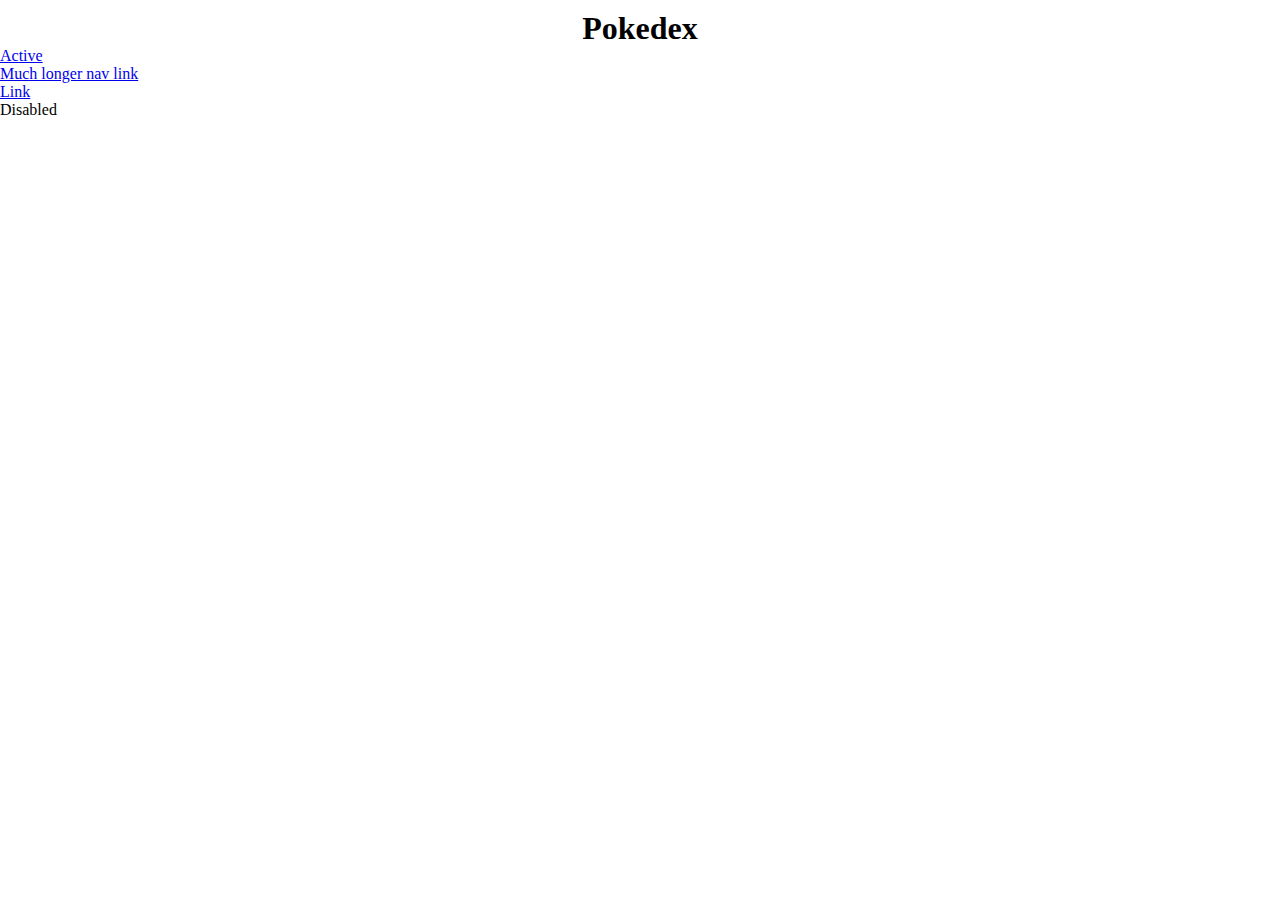
==== index.html @ 3143ae98 "Subi archivos" ====
<!DOCTYPE html>
<html lang="es">
<head>
    <meta charset="UTF-8">
    <meta name="viewport" content="width=device-width, initial-scale=1.0">
    <title>Poke API</title>
    <link href="https://cdn.jsdelivr.net/npm/bootstrap@5.1.3/dist/css/bootstrap.min.css" rel="stylesheet" integrity="sha384-1BmE4kWBq78iYhFldvKuhfTAU6auU8tT94WrHftjDbrCEXSU1oBoqyl2QvZ6jIW3" crossorigin="anonymous">
    <link rel="stylesheet" href="./Estilo.css">
</head>
<body>

    <h1>Pokedex</h1>
    <ul class="nav nav-pills nav-fill">
        <li class="nav-item">
          <a class="nav-link active" aria-current="page" href="#">Active</a>
        </li>
        <li class="nav-item">
          <a class="nav-link" href="#">Much longer nav link</a>
        </li>
        <li class="nav-item">
          <a class="nav-link" href="#">Link</a>
        </li>
        <li class="nav-item">
          <a class="nav-link disabled">Disabled</a>
        </li>
      </ul>

    <div class="container-card" id="pokemons-list">
        <!-- Donde se van a ir pintando o ingresando los pokemones que nos traigamos de la API -->
    </div>

    <div id="links" class="link">
        <!-- Donde pintaremos o ingresaremos los enlaces de siguinete o atras de la paginacion -->
    </div>

    
    
    <script src="https://cdn.jsdelivr.net/npm/bootstrap@5.1.3/dist/js/bootstrap.bundle.min.js" integrity="sha384-ka7Sk0Gln4gmtz2MlQnikT1wXgYsOg+OMhuP+IlRH9sENBO0LRn5q+8nbTov4+1p" crossorigin="anonymous"></script>
    <script src="./javascript.js"></script>
</body>
</html>
---- Estilo.css ----
*{
    margin: 0;
    padding: 0;
    box-sizing: border-box;
}

h1{
    text-align: center;
    margin-top: 10px;
}

.container-card{
    display: flex;
    flex-direction: row;
    flex-wrap: wrap;
    justify-content: center;
}

.card{
    border: 2px solid black; 
    width: 300px;
    height: 395px;
    background-color: red;
    margin: 10px;
    border-radius: 5px;
    box-shadow: 0px 0px 12px -1px #000000;
}

.card>img{
    width: 100%;
    border-bottom: 2px solid black;
}

.card>p{
    text-align: center;
    font-size: 20px;
    margin-top: 8px;
    color: white;
}

.link{
    margin: auto;
    text-align: center;
    font-size: 20px;
    padding: 30px;
}
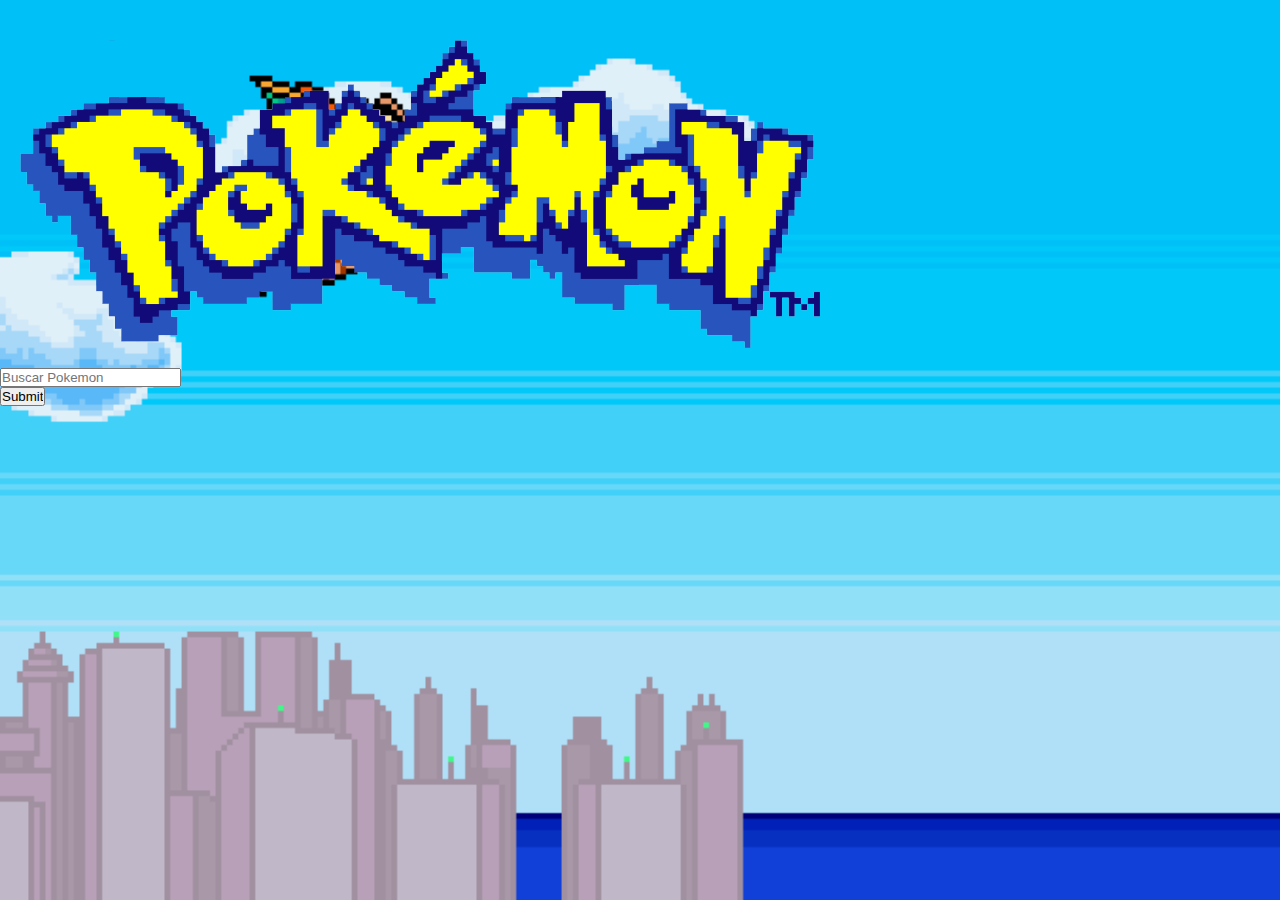
==== commit 7a165be6: "PokeApi 31/01" ====
--- a/index.html
+++ b/index.html
@@ -1,41 +1,60 @@
 <!DOCTYPE html>
 <html lang="es">
+
 <head>
-    <meta charset="UTF-8">
-    <meta name="viewport" content="width=device-width, initial-scale=1.0">
-    <title>Poke API</title>
-    <link href="https://cdn.jsdelivr.net/npm/bootstrap@5.1.3/dist/css/bootstrap.min.css" rel="stylesheet" integrity="sha384-1BmE4kWBq78iYhFldvKuhfTAU6auU8tT94WrHftjDbrCEXSU1oBoqyl2QvZ6jIW3" crossorigin="anonymous">
-    <link rel="stylesheet" href="./Estilo.css">
+  <meta charset="UTF-8">
+  <meta name="viewport" content="width=device-width, initial-scale=1.0">
+  <title>Poke API</title>
+  <link href="https://cdn.jsdelivr.net/npm/bootstrap@5.1.3/dist/css/bootstrap.min.css" rel="stylesheet"
+    integrity="sha384-1BmE4kWBq78iYhFldvKuhfTAU6auU8tT94WrHftjDbrCEXSU1oBoqyl2QvZ6jIW3" crossorigin="anonymous">
+  <link rel="stylesheet" href="./Estilo.css">
 </head>
-<body>
 
-    <h1>Pokedex</h1>
-    <ul class="nav nav-pills nav-fill">
-        <li class="nav-item">
-          <a class="nav-link active" aria-current="page" href="#">Active</a>
-        </li>
-        <li class="nav-item">
-          <a class="nav-link" href="#">Much longer nav link</a>
-        </li>
-        <li class="nav-item">
-          <a class="nav-link" href="#">Link</a>
-        </li>
-        <li class="nav-item">
-          <a class="nav-link disabled">Disabled</a>
-        </li>
-      </ul>
+<body class="fondo">
+  <div class="d-flex justify-content-center">
+    <img src="./logo.png">
+  </div>
 
-    <div class="container-card" id="pokemons-list">
-        <!-- Donde se van a ir pintando o ingresando los pokemones que nos traigamos de la API -->
-    </div>
+  <header class="header">
+  <div class=".d-sm-flex">
+    <nav class="navbar navbar-expand-lg navbar-light bg-light">
 
-    <div id="links" class="link">
-        <!-- Donde pintaremos o ingresaremos los enlaces de siguinete o atras de la paginacion -->
-    </div>
+      <!-- <div>
+        <ul class="navbar-nav mr-auto">
+          <li class="nav-item active">
+            <a class="nav-link" href="../Playground Pokeapi/index.html">Home<span class="sr-only"></span></a>
+          </li>
+          <li class="nav-item">
+            <a class="nav-link" href="#">Link</a>
+          </li>
+        </ul>
+      </div> -->
 
-    
-    
-    <script src="https://cdn.jsdelivr.net/npm/bootstrap@5.1.3/dist/js/bootstrap.bundle.min.js" integrity="sha384-ka7Sk0Gln4gmtz2MlQnikT1wXgYsOg+OMhuP+IlRH9sENBO0LRn5q+8nbTov4+1p" crossorigin="anonymous"></script>
-    <script src="./javascript.js"></script>
+      <div class="mx-auto" style="width: 12vw;">
+        <form class="form-inline my-2 my-lg-0" name="search" id="the-filter" onsubmit="return false">
+        <input id="BusquedaPokemon" type="text" placeholder="Buscar Pokemon" name="name1" />
+          <input class="btn btn-outline-success my-2 my-sm-0" type="submit" type="search" aria-label="Search" onclick="filtrarPorPokemones()" name="Submit" value="Submit" />
+        </form>
+      </div>
+
+    </nav>
+  </div>
+</header>
+
+  <div class="container-card" id="pokemonsList">
+    <!-- Donde se van a ir pintando o ingresando los pokemones que nos traigamos de la API -->
+  </div>
+
+  <div id="links" class="link">
+    <!-- Donde pintaremos o ingresaremos los enlaces de siguiente o atras de la paginacion -->
+  </div>
+
+
+
+  <script src="https://cdn.jsdelivr.net/npm/bootstrap@5.1.3/dist/js/bootstrap.bundle.min.js"
+    integrity="sha384-ka7Sk0Gln4gmtz2MlQnikT1wXgYsOg+OMhuP+IlRH9sENBO0LRn5q+8nbTov4+1p"
+    crossorigin="anonymous"></script>
+  <script src="./javascript.js"></script>
 </body>
+
 </html>--- a/Estilo.css
+++ b/Estilo.css
@@ -1,12 +1,19 @@
+.fondo {
+    background-image:url(Flying_Journey.png);
+     background-attachment: fixed;
+  background-position: center;
+  background-repeat: no-repeat;
+  background-size: cover;
+}
+
+.header .navbar {
+    background-color: transparent !important;
+  }
+
 *{
     margin: 0;
     padding: 0;
     box-sizing: border-box;
-}
-
-h1{
-    text-align: center;
-    margin-top: 10px;
 }
 
 .container-card{
@@ -17,9 +24,9 @@
 }
 
 .card{
-    border: 2px solid black; 
+    border: 2px solid gold; 
     width: 300px;
-    height: 395px;
+    height: 500px;
     background-color: red;
     margin: 10px;
     border-radius: 5px;
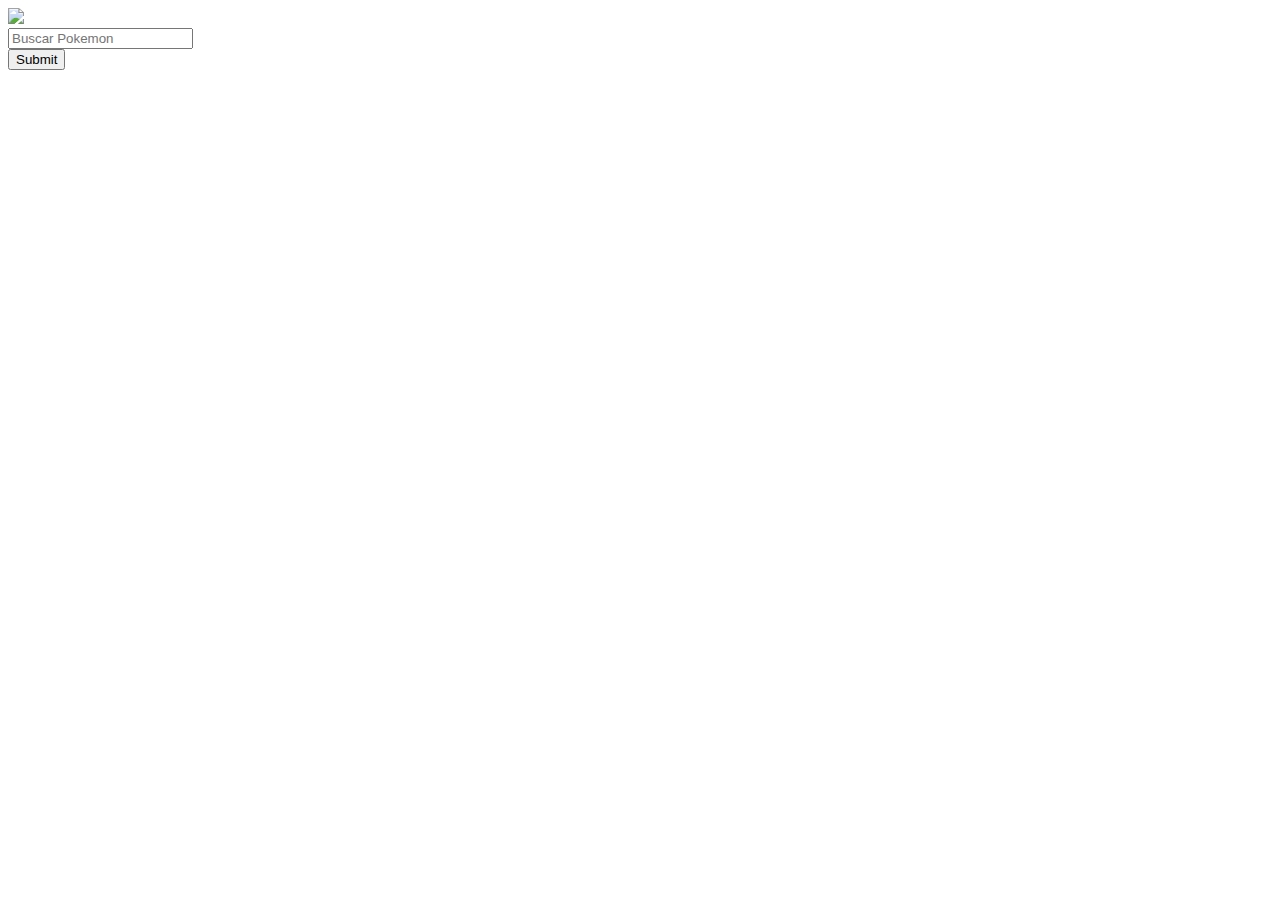
==== commit 07fa1d4a: "Cambios" ====
--- a/index.html
+++ b/index.html
@@ -1,60 +1,54 @@
-<!DOCTYPE html>
-<html lang="es">
-
-<head>
-  <meta charset="UTF-8">
-  <meta name="viewport" content="width=device-width, initial-scale=1.0">
-  <title>Poke API</title>
-  <link href="https://cdn.jsdelivr.net/npm/bootstrap@5.1.3/dist/css/bootstrap.min.css" rel="stylesheet"
-    integrity="sha384-1BmE4kWBq78iYhFldvKuhfTAU6auU8tT94WrHftjDbrCEXSU1oBoqyl2QvZ6jIW3" crossorigin="anonymous">
-  <link rel="stylesheet" href="./Estilo.css">
-</head>
-
-<body class="fondo">
-  <div class="d-flex justify-content-center">
-    <img src="./logo.png">
-  </div>
-
-  <header class="header">
-  <div class=".d-sm-flex">
-    <nav class="navbar navbar-expand-lg navbar-light bg-light">
-
-      <!-- <div>
-        <ul class="navbar-nav mr-auto">
-          <li class="nav-item active">
-            <a class="nav-link" href="../Playground Pokeapi/index.html">Home<span class="sr-only"></span></a>
-          </li>
-          <li class="nav-item">
-            <a class="nav-link" href="#">Link</a>
-          </li>
-        </ul>
-      </div> -->
-
-      <div class="mx-auto" style="width: 12vw;">
-        <form class="form-inline my-2 my-lg-0" name="search" id="the-filter" onsubmit="return false">
-        <input id="BusquedaPokemon" type="text" placeholder="Buscar Pokemon" name="name1" />
-          <input class="btn btn-outline-success my-2 my-sm-0" type="submit" type="search" aria-label="Search" onclick="filtrarPorPokemones()" name="Submit" value="Submit" />
-        </form>
-      </div>
-
-    </nav>
-  </div>
-</header>
-
-  <div class="container-card" id="pokemonsList">
-    <!-- Donde se van a ir pintando o ingresando los pokemones que nos traigamos de la API -->
-  </div>
-
-  <div id="links" class="link">
-    <!-- Donde pintaremos o ingresaremos los enlaces de siguiente o atras de la paginacion -->
-  </div>
-
-
-
-  <script src="https://cdn.jsdelivr.net/npm/bootstrap@5.1.3/dist/js/bootstrap.bundle.min.js"
-    integrity="sha384-ka7Sk0Gln4gmtz2MlQnikT1wXgYsOg+OMhuP+IlRH9sENBO0LRn5q+8nbTov4+1p"
-    crossorigin="anonymous"></script>
-  <script src="./javascript.js"></script>
-</body>
-
+<!DOCTYPE html>
+<html lang="es">
+
+<head>
+  <meta charset="UTF-8">
+  <meta name="viewport" content="width=device-width, initial-scale=1.0">
+  <title>Poke API</title>
+  <link href="https://cdn.jsdelivr.net/npm/bootstrap@5.1.3/dist/css/bootstrap.min.css" rel="stylesheet"
+    integrity="sha384-1BmE4kWBq78iYhFldvKuhfTAU6auU8tT94WrHftjDbrCEXSU1oBoqyl2QvZ6jIW3" crossorigin="anonymous">
+  <link rel="stylesheet" href="../Pokeapi/Estilo.css">
+</head>
+
+<body class="fondo">
+  <div class="d-flex justify-content-center">
+    <img src="../Pokeapi/logo.png">
+  </div>
+
+  <header class="header">
+  <div class=".d-sm-flex">
+    <nav class="navbar navbar-expand-lg navbar-light bg-light">
+      <div class="mx-auto d-flex" style="width: 15vw;">
+        <form class="form - d-flex mr-2 my-3 my-lg-5" name="search" id="the-filter" onsubmit="return false">
+
+        <div>
+          <input id="BusquedaPokemon" type="text" placeholder="Buscar Pokemon" name="name1" />
+        </div>
+
+        <div>
+          <input class="btn btn-outline-success ml-3 my-sm-0" type="submit" type="search" aria-label="Search" onclick="filtrarPorPokemones()" name="Submit" value="Submit" />
+        </div>
+
+        </form>
+      </div>
+    </nav>
+  </div>
+</header>
+
+  <div class="container-card" id="pokemonsList">
+    <!-- Donde se van a ir pintando o ingresando los pokemones que nos traigamos de la API -->
+  </div>
+
+  <div id="links" class="link">
+    <!-- Donde pintaremos o ingresaremos los enlaces de siguiente o atras de la paginacion -->
+  </div>
+
+
+
+  <script src="https://cdn.jsdelivr.net/npm/bootstrap@5.1.3/dist/js/bootstrap.bundle.min.js"
+    integrity="sha384-ka7Sk0Gln4gmtz2MlQnikT1wXgYsOg+OMhuP+IlRH9sENBO0LRn5q+8nbTov4+1p"
+    crossorigin="anonymous"></script>
+  <script src="../Pokeapi/javascript.js"></script>
+</body>
+
 </html>